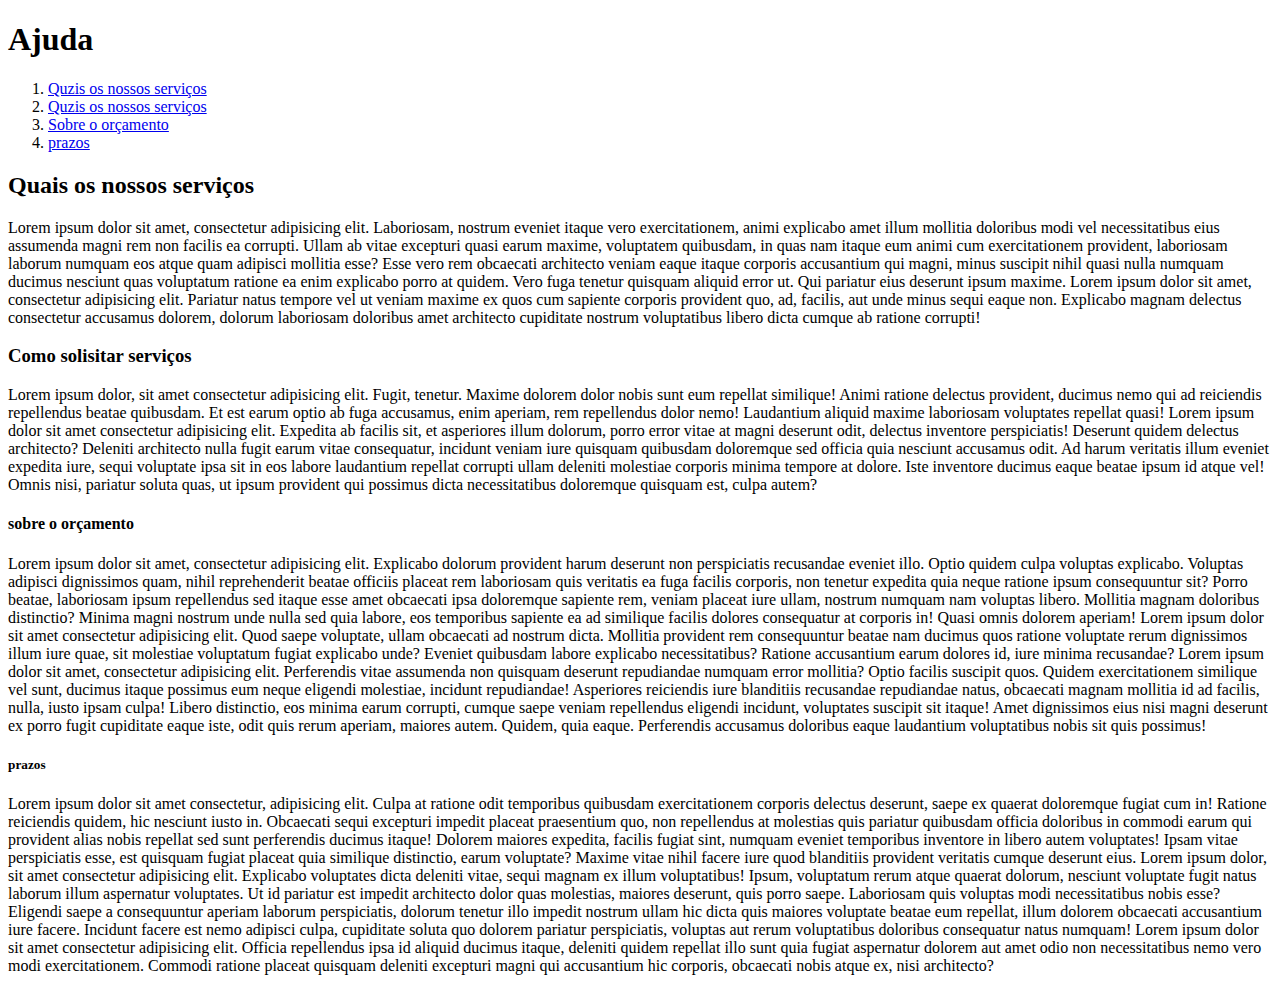
==== ajuda.html @ b1f66f2f "imagens, links, ancoras e listas" ====
<!DOCTYPE html>
<html lang="pt-br">

<head>
    <meta charset="UTF-8">
    <meta http-equiv="X-UA-Compatible" content="IE=edge">
    <meta name="viewport" content="width=device-width, initial-scale=1.0">
    <title>ajuda</title>
</head>

<body>
    <h1>Ajuda</h1>
    <ol>
        <li><a href="#servicos">Quzis os nossos serviços</a></li>
        <li><a href="#solicitar">Quzis os nossos serviços</a></li>
        <li><a href="#orçamento">Sobre o orçamento</a></li>
        <li><a href="#prazos">prazos</a></li>
    </ol>
    <div>
        <!--serve para agrupar os conteudos-->
        <h2 id="servicos">Quais os nossos serviços</h2>

        <p>
            Lorem ipsum dolor sit amet, consectetur adipisicing elit. Laboriosam, nostrum eveniet itaque vero
            exercitationem, animi explicabo amet illum mollitia doloribus modi vel necessitatibus eius assumenda magni
            rem non facilis ea corrupti. Ullam ab vitae excepturi quasi earum maxime, voluptatem quibusdam, in quas nam
            itaque eum animi cum exercitationem provident, laboriosam laborum numquam eos atque quam adipisci mollitia
            esse? Esse vero rem obcaecati architecto veniam eaque itaque corporis accusantium qui magni, minus suscipit
            nihil quasi nulla numquam ducimus nesciunt quas voluptatum ratione ea enim explicabo porro at quidem. Vero
            fuga tenetur quisquam aliquid error ut. Qui pariatur eius deserunt ipsum maxime.
            Lorem ipsum dolor sit amet, consectetur adipisicing elit. Pariatur natus tempore vel ut veniam maxime ex
            quos cum sapiente corporis provident quo, ad, facilis, aut unde minus sequi eaque non. Explicabo magnam
            delectus consectetur accusamus dolorem, dolorum laboriosam doloribus amet architecto cupiditate nostrum
            voluptatibus libero dicta cumque ab ratione corrupti!
        </p>

    </div>
    <div>

        <!--serve para agrupar os conteudos-->
        <h3 id="solicitar">Como solisitar serviços</h3>
        <p>
            Lorem ipsum dolor, sit amet consectetur adipisicing elit. Fugit, tenetur. Maxime dolorem dolor nobis sunt
            eum repellat similique! Animi ratione delectus provident, ducimus nemo qui ad reiciendis repellendus beatae
            quibusdam. Et est earum optio ab fuga accusamus, enim aperiam, rem repellendus dolor nemo! Laudantium
            aliquid maxime laboriosam voluptates repellat quasi!

            Lorem ipsum dolor sit amet consectetur adipisicing elit. Expedita ab facilis sit, et asperiores illum
            dolorum, porro error vitae at magni deserunt odit, delectus inventore perspiciatis! Deserunt quidem delectus
            architecto? Deleniti architecto nulla fugit earum vitae consequatur, incidunt veniam iure quisquam quibusdam
            doloremque sed officia quia nesciunt accusamus odit. Ad harum veritatis illum eveniet expedita iure, sequi
            voluptate ipsa sit in eos labore laudantium repellat corrupti ullam deleniti molestiae corporis minima
            tempore at dolore. Iste inventore ducimus eaque beatae ipsum id atque vel! Omnis nisi, pariatur soluta quas,
            ut ipsum provident qui possimus dicta necessitatibus doloremque quisquam est, culpa autem?
        </p>

    </div>
    <div>
        <!--serve para agrupar os conteudos-->
        <h4 id="orçamento">sobre o orçamento</h4>
        <p>
            Lorem ipsum dolor sit amet, consectetur adipisicing elit. Explicabo dolorum provident harum deserunt non
            perspiciatis recusandae eveniet illo. Optio quidem culpa voluptas explicabo. Voluptas adipisci dignissimos
            quam, nihil reprehenderit beatae officiis placeat rem laboriosam quis veritatis ea fuga facilis corporis,
            non tenetur expedita quia neque ratione ipsum consequuntur sit? Porro beatae, laboriosam ipsum repellendus
            sed itaque esse amet obcaecati ipsa doloremque sapiente rem, veniam placeat iure ullam, nostrum numquam nam
            voluptas libero. Mollitia magnam doloribus distinctio? Minima magni nostrum unde nulla sed quia labore, eos
            temporibus sapiente ea ad similique facilis dolores consequatur at corporis in! Quasi omnis dolorem aperiam!
            Lorem ipsum dolor sit amet consectetur adipisicing elit. Quod saepe voluptate, ullam obcaecati ad nostrum
            dicta. Mollitia provident rem consequuntur beatae nam ducimus quos ratione voluptate rerum dignissimos illum
            iure quae, sit molestiae voluptatum fugiat explicabo unde? Eveniet quibusdam labore explicabo
            necessitatibus? Ratione accusantium earum dolores id, iure minima recusandae?
            Lorem ipsum dolor sit amet, consectetur adipisicing elit. Perferendis vitae assumenda non quisquam deserunt
            repudiandae numquam error mollitia? Optio facilis suscipit quos. Quidem exercitationem similique vel sunt,
            ducimus itaque possimus eum neque eligendi molestiae, incidunt repudiandae! Asperiores reiciendis iure
            blanditiis recusandae repudiandae natus, obcaecati magnam mollitia id ad facilis, nulla, iusto ipsam culpa!
            Libero distinctio, eos minima earum corrupti, cumque saepe veniam repellendus eligendi incidunt, voluptates
            suscipit sit itaque! Amet dignissimos eius nisi magni deserunt ex porro fugit cupiditate eaque iste, odit
            quis rerum aperiam, maiores autem. Quidem, quia eaque. Perferendis accusamus doloribus eaque laudantium
            voluptatibus nobis sit quis possimus!
    </div>
    <div>
        <!--serve para agrupar os conteudos-->
        <h5 id="prazos">prazos</h5>
        <p>
            Lorem ipsum dolor sit amet consectetur, adipisicing elit. Culpa at ratione odit temporibus quibusdam
            exercitationem corporis delectus deserunt, saepe ex quaerat doloremque fugiat cum in! Ratione reiciendis
            quidem, hic nesciunt iusto in. Obcaecati sequi excepturi impedit placeat praesentium quo, non repellendus at
            molestias quis pariatur quibusdam officia doloribus in commodi earum qui provident alias nobis repellat sed
            sunt perferendis ducimus itaque! Dolorem maiores expedita, facilis fugiat sint, numquam eveniet temporibus
            inventore in libero autem voluptates! Ipsam vitae perspiciatis esse, est quisquam fugiat placeat quia
            similique distinctio, earum voluptate? Maxime vitae nihil facere iure quod blanditiis provident veritatis
            cumque deserunt eius.
            Lorem ipsum dolor, sit amet consectetur adipisicing elit. Explicabo voluptates dicta deleniti vitae, sequi
            magnam ex illum voluptatibus! Ipsum, voluptatum rerum atque quaerat dolorum, nesciunt voluptate fugit natus
            laborum illum aspernatur voluptates. Ut id pariatur est impedit architecto dolor quas molestias, maiores
            deserunt, quis porro saepe. Laboriosam quis voluptas modi necessitatibus nobis esse? Eligendi saepe a
            consequuntur aperiam laborum perspiciatis, dolorum tenetur illo impedit nostrum ullam hic dicta quis maiores
            voluptate beatae eum repellat, illum dolorem obcaecati accusantium iure facere. Incidunt facere est nemo
            adipisci culpa, cupiditate soluta quo dolorem pariatur perspiciatis, voluptas aut rerum voluptatibus
            doloribus consequatur natus numquam!
            Lorem ipsum dolor sit amet consectetur adipisicing elit. Officia repellendus ipsa id aliquid ducimus itaque,
            deleniti quidem repellat illo sunt quia fugiat aspernatur dolorem aut amet odio non necessitatibus nemo vero
            modi exercitationem. Commodi ratione placeat quisquam deleniti excepturi magni qui accusantium hic corporis,
            obcaecati nobis atque ex, nisi architecto?
        </p>

    </div>
</body>

</html>
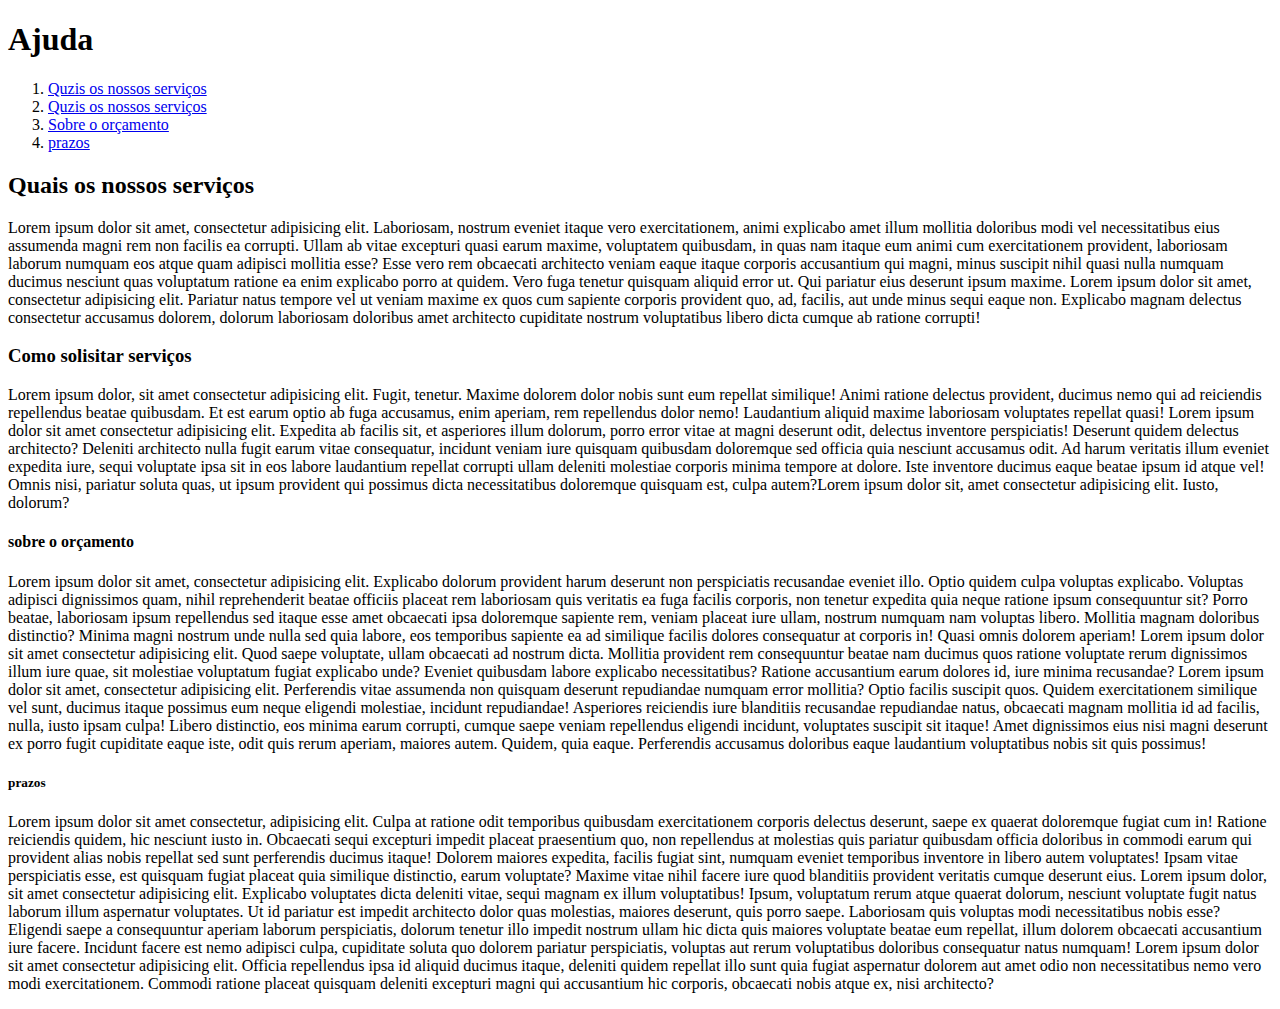
==== commit 0b096c2e: "imagens, lisks, ancoras" ====
--- a/ajuda.html
+++ b/ajuda.html
@@ -51,7 +51,8 @@
             doloremque sed officia quia nesciunt accusamus odit. Ad harum veritatis illum eveniet expedita iure, sequi
             voluptate ipsa sit in eos labore laudantium repellat corrupti ullam deleniti molestiae corporis minima
             tempore at dolore. Iste inventore ducimus eaque beatae ipsum id atque vel! Omnis nisi, pariatur soluta quas,
-            ut ipsum provident qui possimus dicta necessitatibus doloremque quisquam est, culpa autem?
+            ut ipsum provident qui possimus dicta necessitatibus doloremque quisquam est, culpa autem?Lorem ipsum dolor
+            sit, amet consectetur adipisicing elit. Iusto, dolorum?
         </p>
 
     </div>
